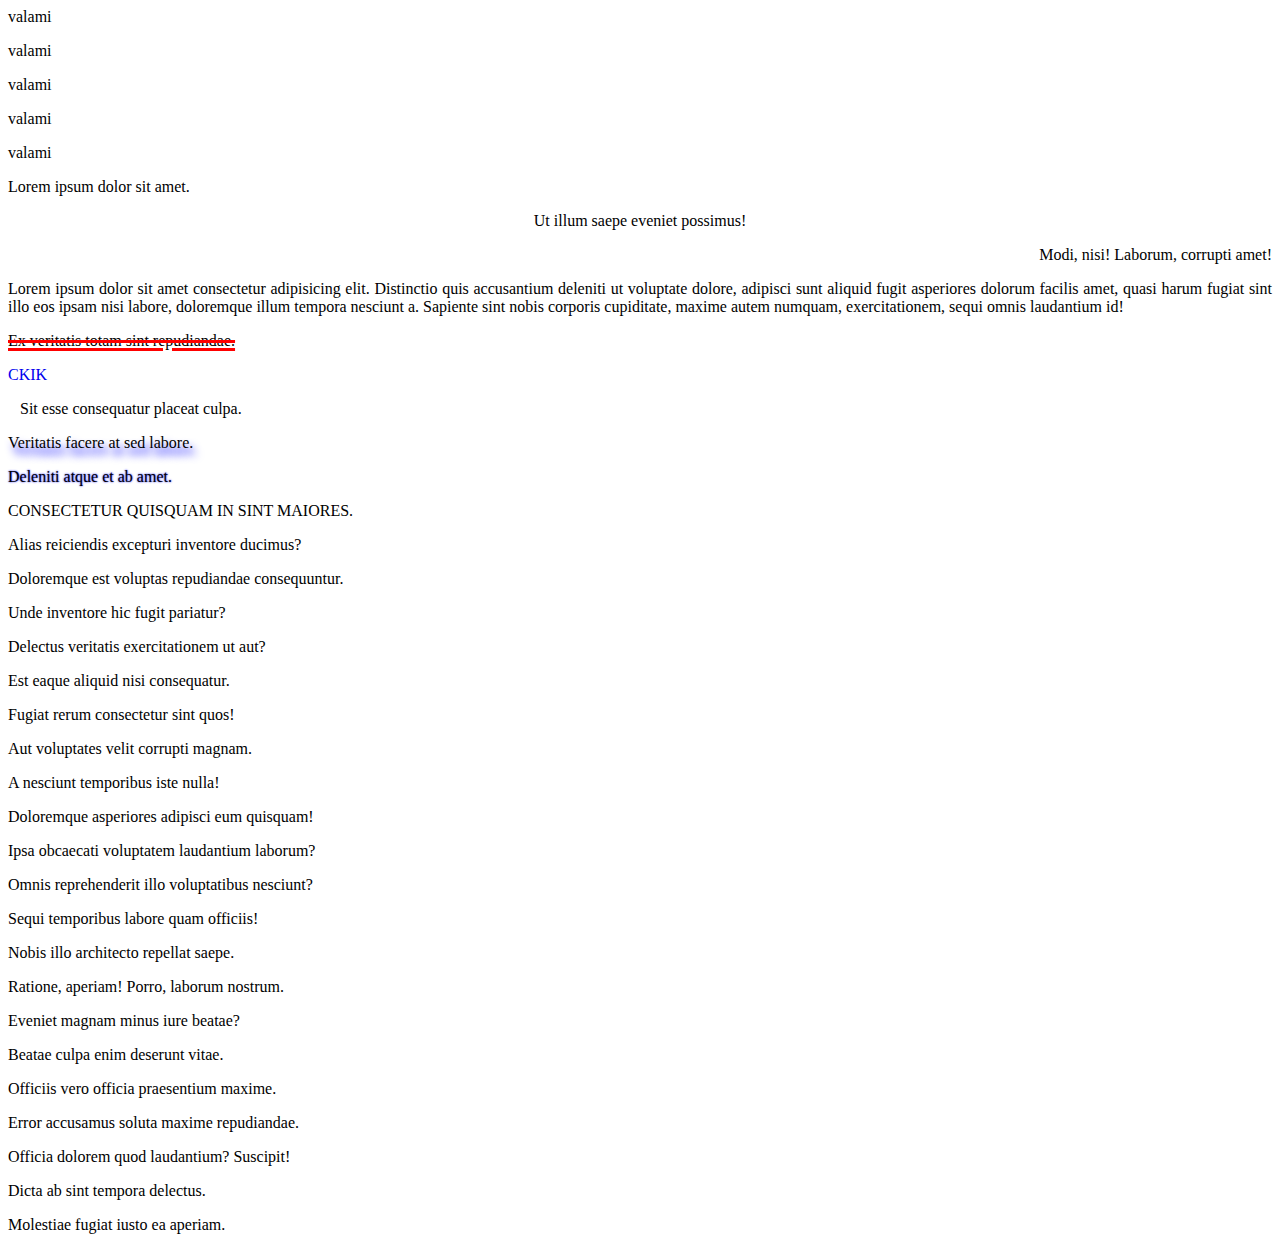
==== css/szövegformázás/index.html @ ed348cc6 "9. mentés" ====
<html lang="en">
<head>
    <meta charset="UTF-8">
    <meta http-equiv="X-UA-Compatible" content="IE=edge">
    <meta name="viewport" content="width=device-width, initial-scale=1.0">
    <title>Document</title>
    <link rel="stylesheet" href="https://fonts.googleapis.com/css?family=Tangerine">
    <link rel="stylesheet" href="style.css">
</head>
<body>
    <!-- p*10.valami -->
    <p class="valami"></p>
    <p class="valami"></p>
    <p class="valami"></p>
    <p class="valami"></p>
    <p class="valami"></p>
    <p class="valami"></p>
    <p class="valami"></p>
    <p class="valami"></p>
    <p class="valami"></p>
    <p class="valami"></p>

    <!-- p*5{valami} -->
    <p>valami</p>
    <p>valami</p>
    <p>valami</p>
    <p>valami</p>
    <p>valami</p>

    <!-- p*30#p$>lorem5 -->
    <p id="p1">Lorem ipsum dolor sit amet.</p>
    <p id="p2">Ut illum saepe eveniet possimus!</p>
    <p id="p3">Modi, nisi! Laborum, corrupti amet!</p>
    <p id="p4">Lorem ipsum dolor sit amet consectetur adipisicing elit. Distinctio quis accusantium deleniti ut voluptate dolore, adipisci sunt aliquid fugit asperiores dolorum facilis amet, quasi harum fugiat sint illo eos ipsam nisi labore, doloremque illum tempora nesciunt a. Sapiente sint nobis corporis cupiditate, maxime autem numquam, exercitationem, sequi omnis laudantium id!</p>
    <p id="p5">Ex veritatis totam sint repudiandae.</p>
    <a href="http://ckik.hu" target="_blank">CKIK</a>
    <p id="p6">Sit esse consequatur placeat culpa.</p>
    <p id="p7">Veritatis facere at sed labore.</p>
    <p id="p8">Deleniti atque et ab amet.</p>
    <p id="p9">Consectetur quisquam in sint maiores.</p>
    <p id="p10">Alias reiciendis excepturi inventore ducimus?</p>
    <p id="p11">Doloremque est voluptas repudiandae consequuntur.</p>
    <p id="p12">Unde inventore hic fugit pariatur?</p>
    <p id="p13">Delectus veritatis exercitationem ut aut?</p>
    <p id="p14">Est eaque aliquid nisi consequatur.</p>
    <p id="p15">Fugiat rerum consectetur sint quos!</p>
    <p id="p16">Aut voluptates velit corrupti magnam.</p>
    <p id="p17">A nesciunt temporibus iste nulla!</p>
    <p id="p18">Doloremque asperiores adipisci eum quisquam!</p>
    <p id="p19">Ipsa obcaecati voluptatem laudantium laborum?</p>
    <p id="p20">Omnis reprehenderit illo voluptatibus nesciunt?</p>
    <p id="p21">Sequi temporibus labore quam officiis!</p>
    <p id="p22">Nobis illo architecto repellat saepe.</p>
    <p id="p23">Ratione, aperiam! Porro, laborum nostrum.</p>
    <p id="p24">Eveniet magnam minus iure beatae?</p>
    <p id="p25">Beatae culpa enim deserunt vitae.</p>
    <p id="p26">Officiis vero officia praesentium maxime.</p>
    <p id="p27">Error accusamus soluta maxime repudiandae.</p>
    <p id="p28">Officia dolorem quod laudantium? Suscipit!</p>
    <p id="p29">Dicta ab sint tempora delectus.</p>
    <p id="p30">Molestiae fugiat iusto ea aperiam.</p>
</body>
</html>
---- css/szövegformázás/style.css ----
#p1 {
    text-align: left;
}

#p2 {
    text-align: center;
}

#p3 {
    text-align: right;
}

#p4 {
    text-align: justify;
}

#p5 {
    /* text-decoration: overline */
    text-decoration-color: red;
    text-decoration-line: underline line-through;
    text-decoration-thickness: 3px;
}

a {
    text-decoration: none;
}

a:hover {
    text-decoration:underline;
    text-decoration-style: dashed;
}

#p6 {
    text-indent: 12px;
}

/* 4px => jobbra */
/* 7px => le */
/* 8px => elmosás */
#p7 {
    text-shadow: 4px 7px 8px blue;
}

#p8 {
    text-shadow: 0px 0px 2px blue;
}

#p9 {
    text-transform: uppercase;
}
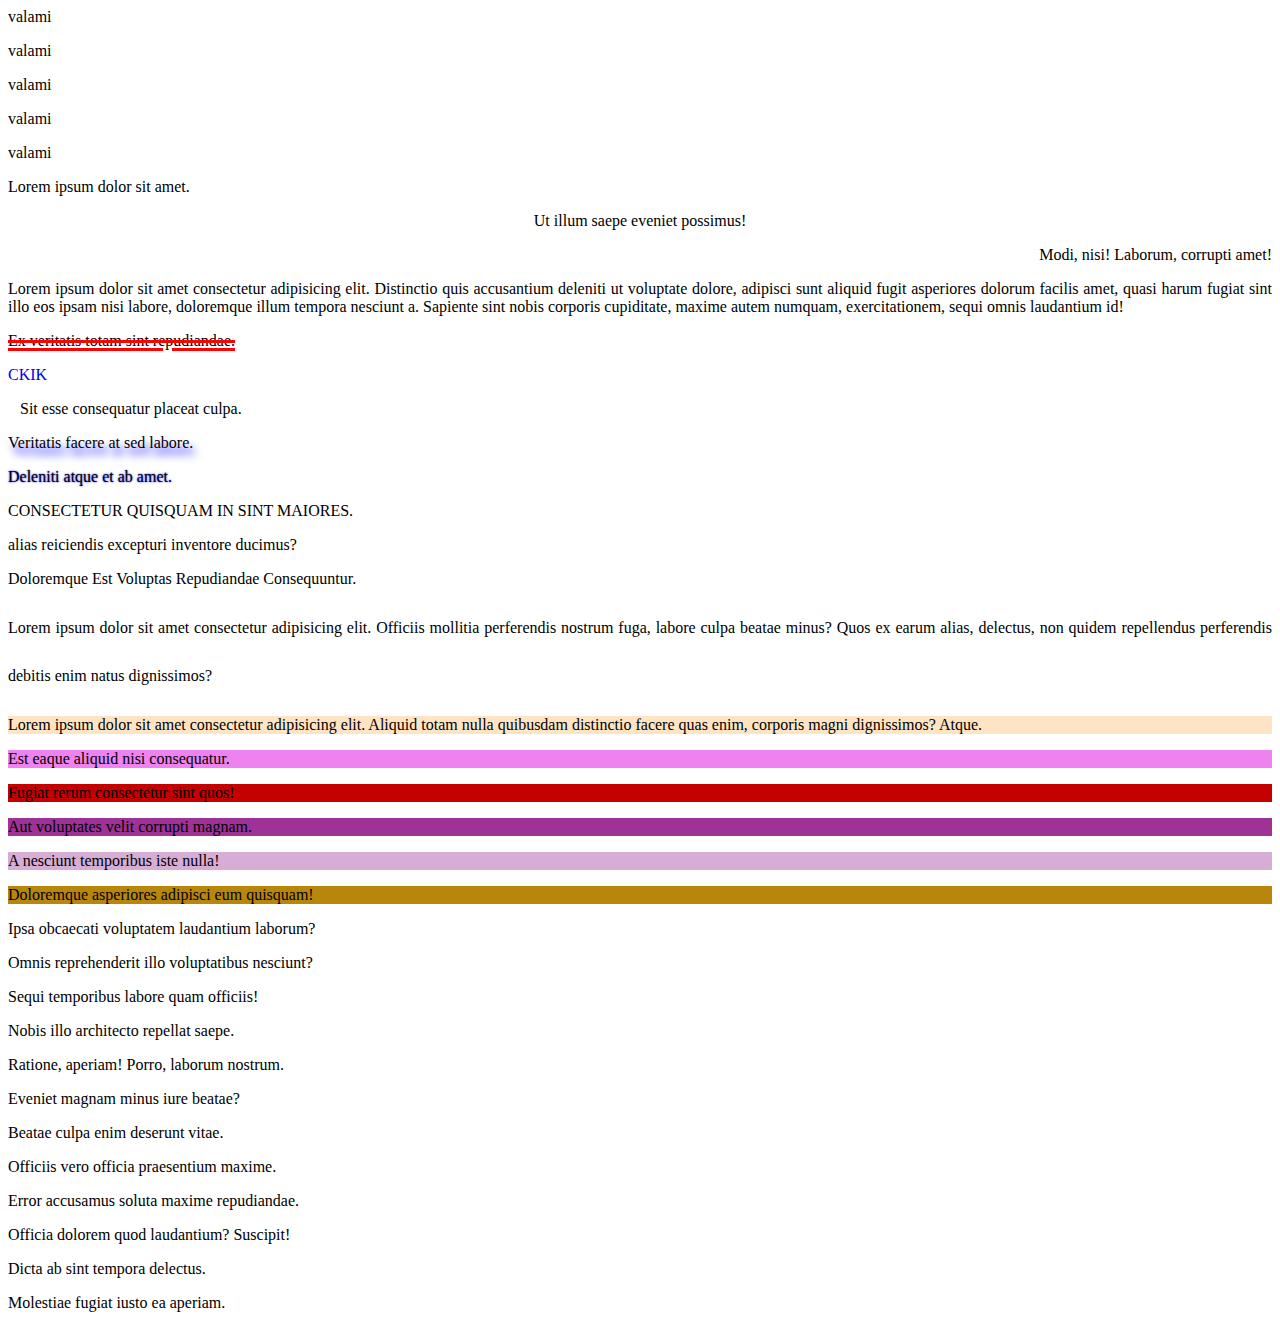
==== commit 57a57a56: "10. mentés" ====
--- a/css/szövegformázás/index.html
+++ b/css/szövegformázás/index.html
@@ -40,8 +40,8 @@
     <p id="p9">Consectetur quisquam in sint maiores.</p>
     <p id="p10">Alias reiciendis excepturi inventore ducimus?</p>
     <p id="p11">Doloremque est voluptas repudiandae consequuntur.</p>
-    <p id="p12">Unde inventore hic fugit pariatur?</p>
-    <p id="p13">Delectus veritatis exercitationem ut aut?</p>
+    <p id="p12">Lorem ipsum dolor sit amet consectetur adipisicing elit. Officiis mollitia perferendis nostrum fuga, labore culpa beatae minus? Quos ex earum alias, delectus, non quidem repellendus perferendis debitis enim natus dignissimos?</p>
+    <p id="p13">Lorem ipsum dolor sit amet consectetur adipisicing elit. Aliquid totam nulla quibusdam distinctio facere quas enim, corporis magni dignissimos? Atque.</p>
     <p id="p14">Est eaque aliquid nisi consequatur.</p>
     <p id="p15">Fugiat rerum consectetur sint quos!</p>
     <p id="p16">Aut voluptates velit corrupti magnam.</p>
--- a/css/szövegformázás/style.css
+++ b/css/szövegformázás/style.css
@@ -47,4 +47,45 @@
 
 #p9 {
     text-transform: uppercase;
+}
+
+#p10 {
+    text-transform: lowercase;
+}
+
+#p11 {
+    text-transform: capitalize;
+}
+
+#p12 {
+    text-align: justify;
+    line-height: 3em;
+}
+
+#p13 {
+    background-color: bisque;
+    white-space: nowrap;
+    white-space: pre-wrap;
+    white-space: pre-line;
+    /* white-space: normal; */
+}
+
+#p14 {
+    background-color: violet;
+}
+
+#p15 {
+    background-color: rgb(196, 0, 0);
+}
+
+#p16 {
+    background-color: rgb(158, 50, 150);
+}
+
+#p17 {
+    background-color: rgb(158, 50, 150, 40%);
+}
+
+#p18 {
+    background-color: #b8860b;
 }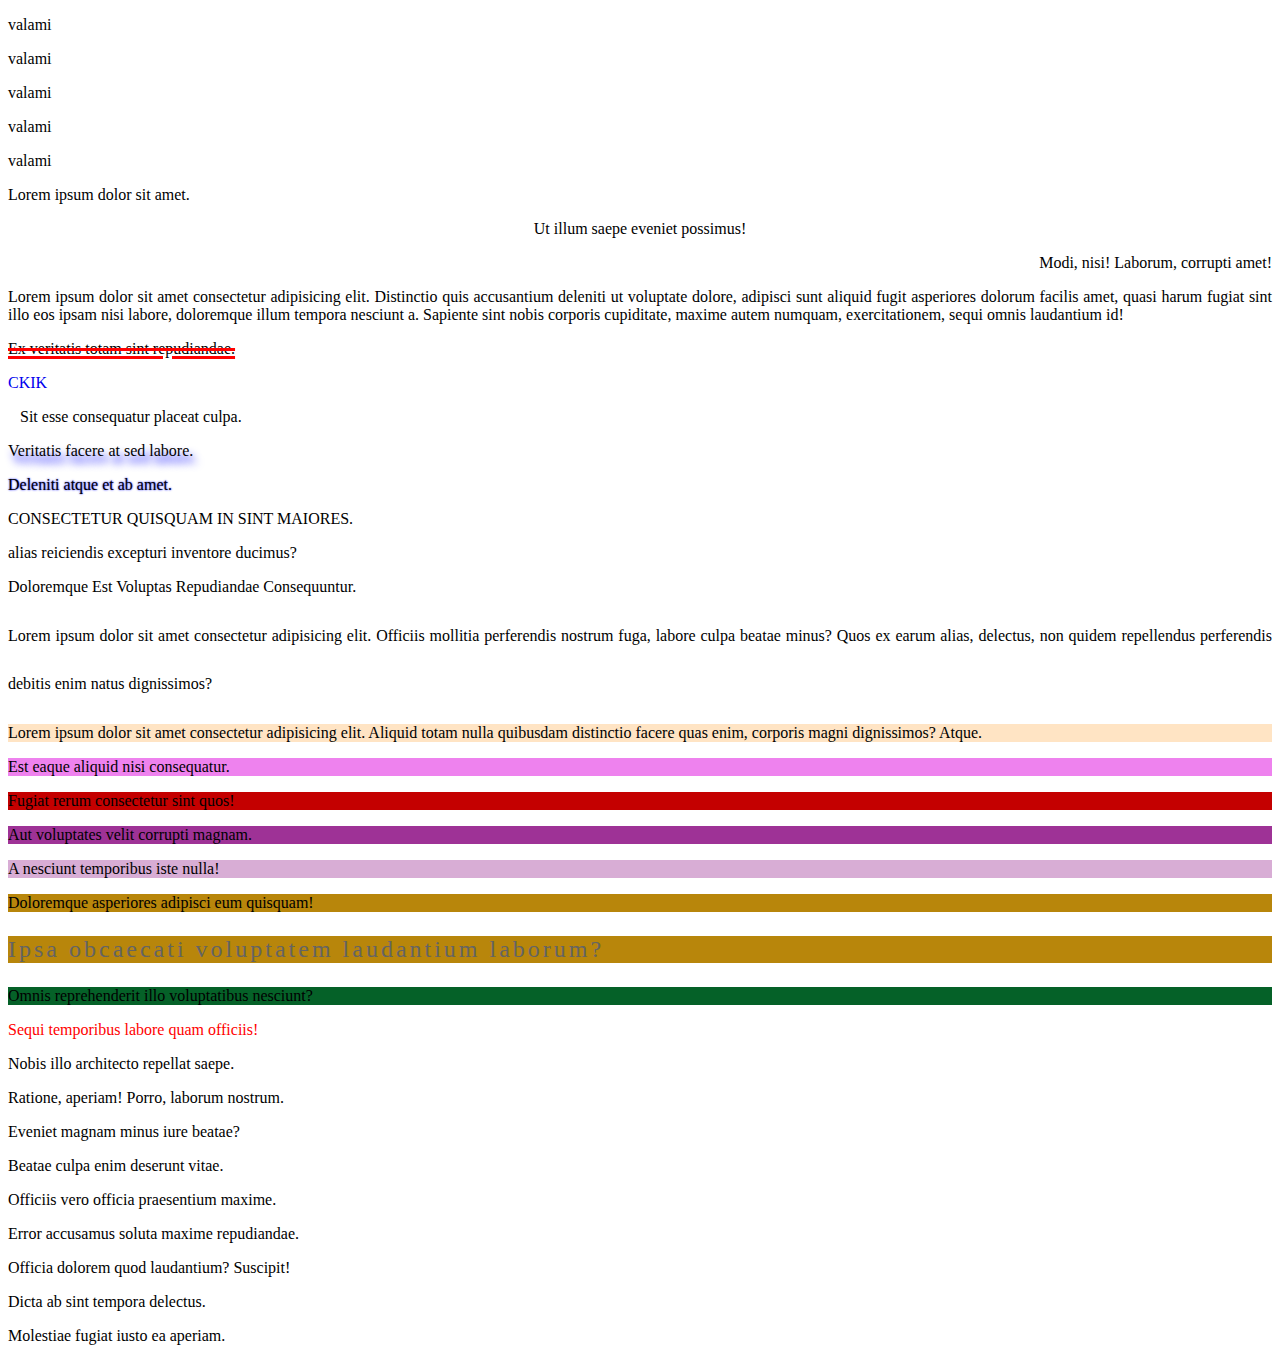
==== commit 5fb64450: "10. mentés" ====
--- a/css/szövegformázás/index.html
+++ b/css/szövegformázás/index.html
@@ -1,3 +1,4 @@
+<!DOCTYPE html>
 <html lang="en">
 <head>
     <meta charset="UTF-8">
@@ -49,7 +50,7 @@
     <p id="p18">Doloremque asperiores adipisci eum quisquam!</p>
     <p id="p19">Ipsa obcaecati voluptatem laudantium laborum?</p>
     <p id="p20">Omnis reprehenderit illo voluptatibus nesciunt?</p>
-    <p id="p21">Sequi temporibus labore quam officiis!</p>
+    <p id="p21">Sequi temporibus <span>labore</span> quam officiis!</p>
     <p id="p22">Nobis illo architecto repellat saepe.</p>
     <p id="p23">Ratione, aperiam! Porro, laborum nostrum.</p>
     <p id="p24">Eveniet magnam minus iure beatae?</p>
--- a/css/szövegformázás/style.css
+++ b/css/szövegformázás/style.css
@@ -88,4 +88,20 @@
 
 #p18 {
     background-color: #b8860b;
+}
+
+#p19 {
+    background-color: rgb(184, 134, 11);
+    color: rgb(100, 100, 100);
+    font-size: 150%;
+    letter-spacing: 3px;
+}
+
+#p20 {
+    /* árnyalat, telítettség, fényerő */
+    background-color: hsl(143, 90%, 20%);
+}
+
+#p21 {
+    color: red;
 }